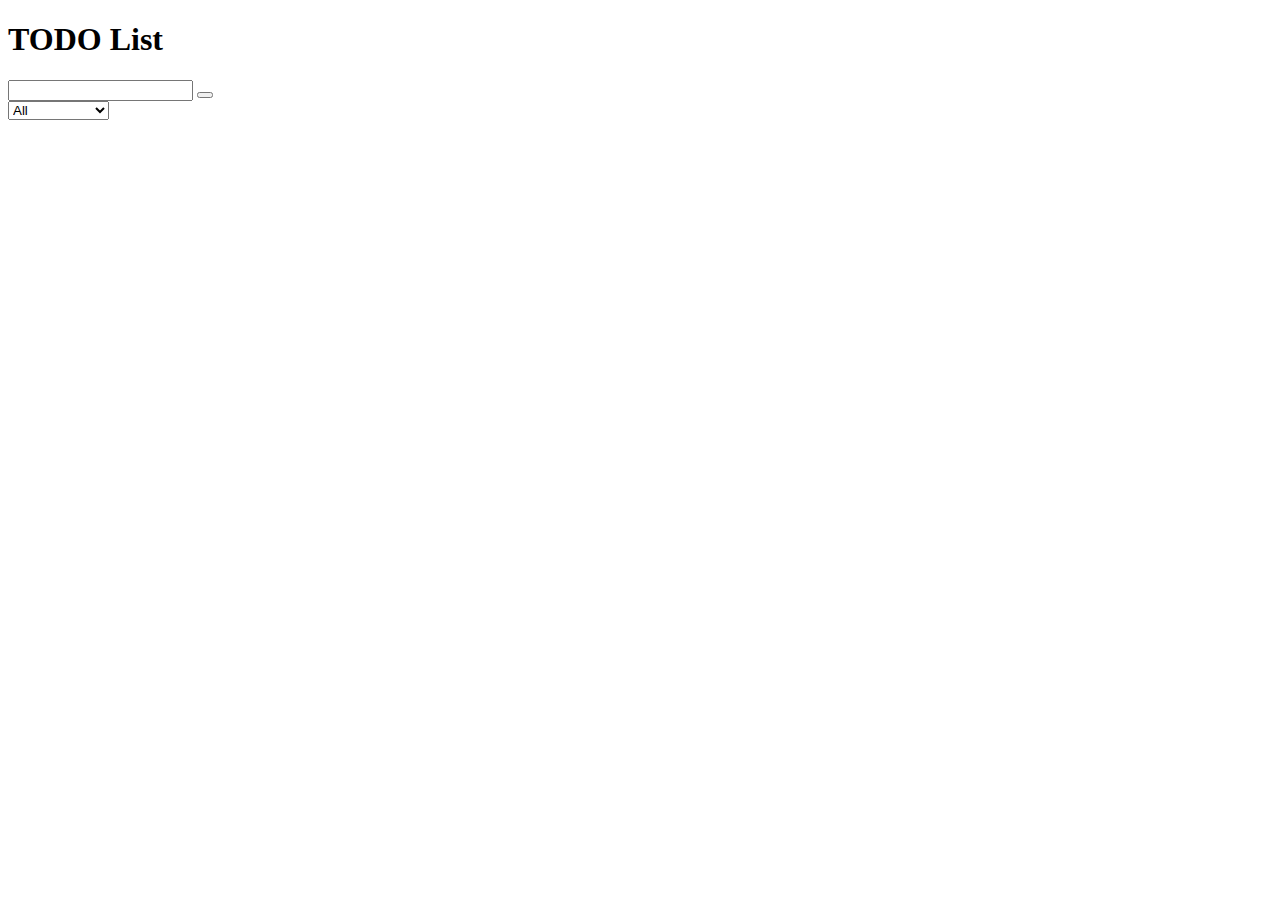
==== ToDo List/index.html @ 662cea5e "update index.html" ====
<!DOCTYPE html>
<html lang="en">
<head>
    <meta charset="UTF-8">
    <meta http-equiv="X-UA-Compatible" content="IE=edge">
    <meta name="viewport" content="width=device-width, initial-scale=1.0">
    <title>TODO List</title>
    <link href="https://fonts.googleapis.com/css2?family=Poppins:ital,wght@0,400;1,500&display=swap" rel="stylesheet">
    <link rel="stylesheet" href="https://cdnjs.cloudflare.com/ajax/libs/font-awesome/6.0.0-beta3/css/all.min.css" integrity="sha512-Fo3rlrZj/k7ujTnHg4CGR2D7kSs0v4LLanw2qksYuRlEzO+tcaEPQogQ0KaoGN26/zrn20ImR1DfuLWnOo7aBA==" crossorigin="anonymous" referrerpolicy="no-referrer" />
    <link rel="stylesheet" href="./style.css">
</head>
<body>
    <header>
        <h1>TODO List</h1>
    </header>
    <form>
        <input type="text" id="input-text"/>
        <button id="submit-btn">
            <i class="fas fa-plus-square"></i> 
        </button>
        
        <div id='filter'>
            <select name="todos" id="filter-option">
                <option value="all">All</option>
                <option value="completed">Completed</option>
                <option value="uncompleted">Uncompleted</option>
            </select>
        </div>
    </form>

    <div id="div-container">
        <ul id="todo-list"></ul>
    </div>
    <script src="./script.js"></script>

</body>
</html>
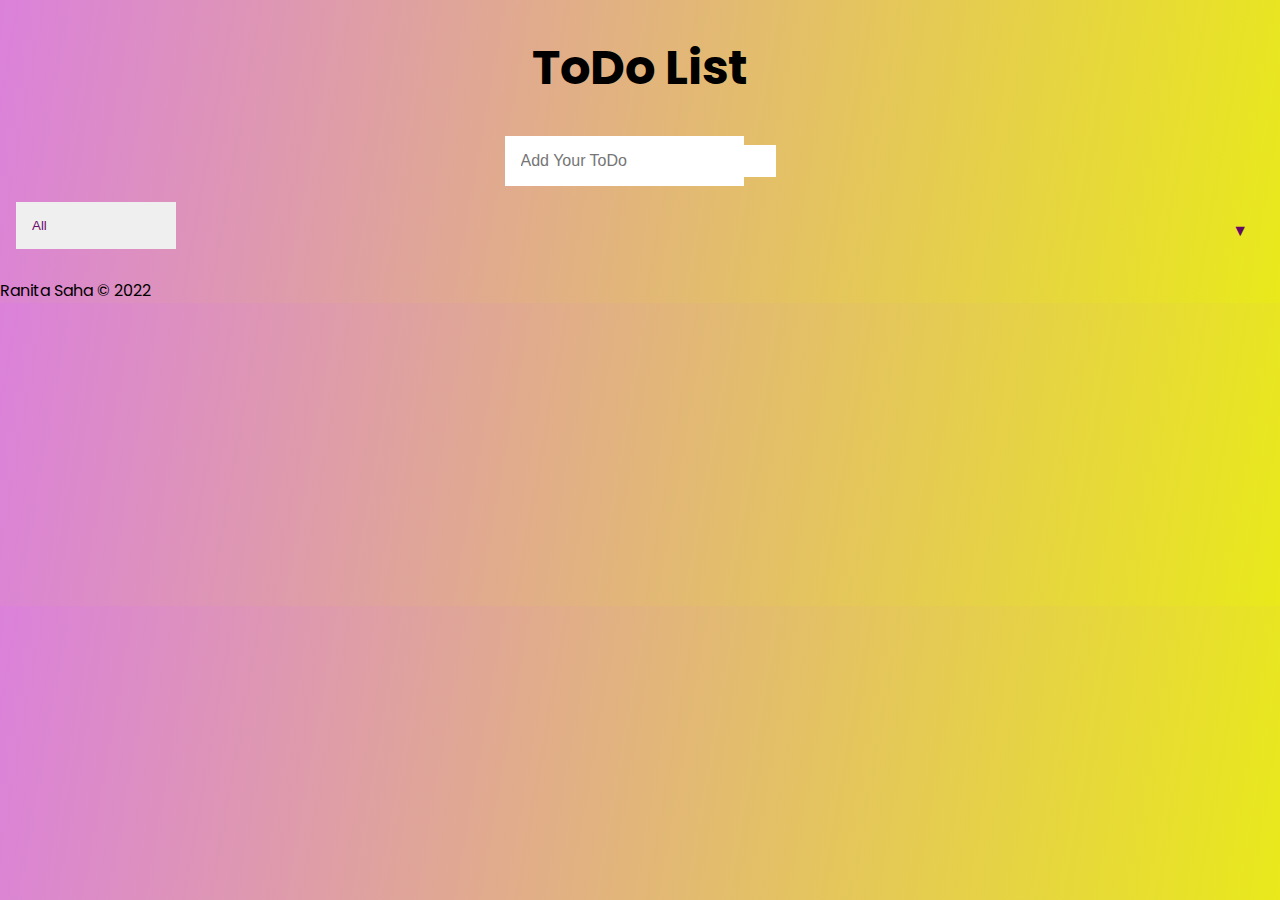
==== commit b9601ca0: "Update index.html" ====
--- a/ToDo List/index.html
+++ b/ToDo List/index.html
@@ -11,14 +11,15 @@
 </head>
 <body>
     <header>
-        <h1>TODO List</h1>
+        <h1>ToDo List</h1>
     </header>
     <form>
-        <input type="text" id="input-text"/>
+        <input type="text" id="input-text" placeholder="Add Your ToDo"/>
         <button id="submit-btn">
             <i class="fas fa-plus-square"></i> 
         </button>
-        
+    </form>
+
         <div id='filter'>
             <select name="todos" id="filter-option">
                 <option value="all">All</option>
@@ -26,11 +27,14 @@
                 <option value="uncompleted">Uncompleted</option>
             </select>
         </div>
-    </form>
 
     <div id="div-container">
         <ul id="todo-list"></ul>
     </div>
+
+    <footer>
+        Ranita Saha &copy; 2022
+    </footer class="footer">
     <script src="./script.js"></script>
 
 </body>
--- a/ToDo List/style.css
+++ b/ToDo List/style.css
@@ -0,0 +1,127 @@
+*{
+    margin: 0;
+    padding: 0;
+    box-sizing: border-box;
+}
+
+body{
+    font-family: 'Poppins', sans-serif;
+    background-image: linear-gradient(100deg, rgb(219, 129, 219),rgb(233, 233, 27));
+}
+ header{
+     display: flex;
+     justify-content: center;
+     align-items: center;
+     margin: 2rem;
+     font-size: 1.5rem;
+ }
+
+ form, #div-container{
+    display: flex;
+    justify-content: center;
+    align-items: center;
+ }
+
+ form input, form button{
+     font-size: 1rem;
+     border: none;
+     padding: 1rem;
+ }
+
+ form button{
+     background-color:white;
+     color:rgb(99, 8, 99);
+     cursor: pointer;
+     transition: all 0.3s ease;
+ }
+
+ form button:hover{
+     color:white;
+     background: rgb(99, 8, 99);
+ }
+
+ #todo-list{
+     list-style: none;
+     min-width: 30%;
+ }
+ 
+ #div-container{
+     margin: 0.8rem;
+ }
+ .todo-div{
+    margin: 0.5rem;
+    display: flex;
+    justify-content: space-between;
+    align-items: center;
+    background: white;
+    font-size: 1.5rem;
+    transition: all 0.5s ease;
+ }
+
+ li{
+    flex: 1;
+    padding: 0rem 0.5rem;
+ }
+
+ .check-btn, .trash-btn{
+     border: none;
+     font-size: 1.2rem;
+     padding: 0.8rem;
+     color: white;
+     cursor: pointer;
+ }
+
+ .check-btn{
+     background-color: rgb(39, 184, 39);
+ }
+ .trash-btn{
+     background:red;
+ }
+
+ .fa-check,.fa-trash{
+     pointer-events: none;
+ }
+ .completed{
+     text-decoration: line-through;
+     opacity: 0.5;
+ }
+ .fall{
+     transform: translatez(8rem) rotateZ(20deg);
+     opacity: 0;
+ }
+
+ select{
+    -webkit-appearance: none;
+    -moz-appearance: none;
+    border: none;
+    outline: none;
+    appearance: none;
+}
+
+ #filter{
+    margin: 1rem;
+    position: relative;
+    overflow: hidden;
+ }
+ 
+select{
+    color: rgb(110, 12, 110);
+    width: 10rem;
+    cursor: pointer;
+    padding: 1rem;
+}
+ #filter::after{
+     content: "\25BC";
+     position: absolute;
+     color: rgb(99, 8, 99);
+     top: 0;
+     right: 0;
+    padding: 1rem;
+    pointer-events: none;
+    transition: all 0.3s ease;
+ }
+
+ #filter:hover::after{
+     color: white;
+     background: rgb(99, 8, 99);
+ }